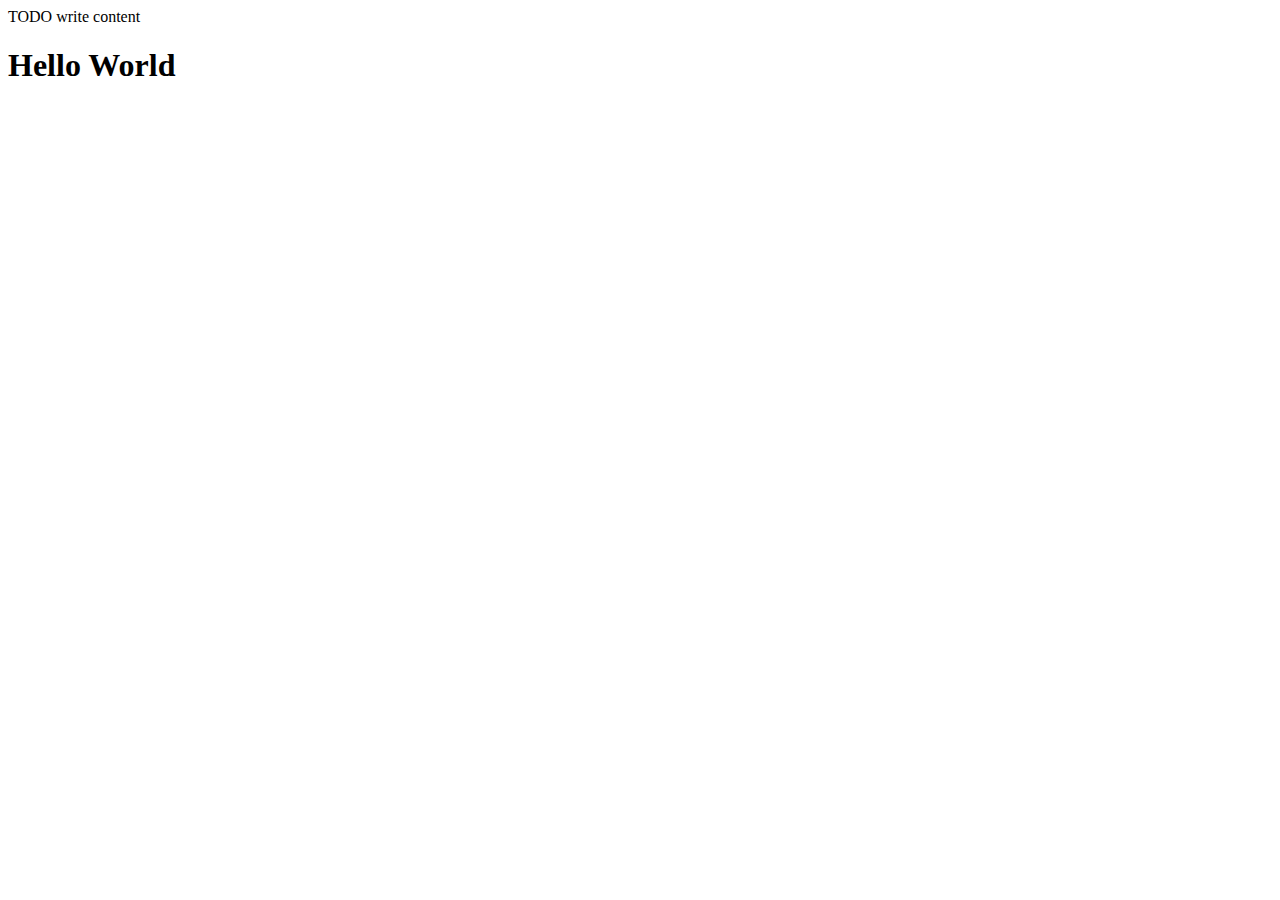
==== newhtml.html @ 0d5b04d0 "Add files via upload" ====
<!DOCTYPE html>
<!--
To change this license header, choose License Headers in Project Properties.
To change this template file, choose Tools | Templates
and open the template in the editor.
-->
<html>
    <head>
        <title>TODO supply a title</title>
        <meta charset="UTF-8">
        <meta name="viewport" content="width=device-width, initial-scale=1.0">
    </head>
    <body>
        <div>TODO write content</div>
        <h1>Hello World</h1>
    </body>
</html>
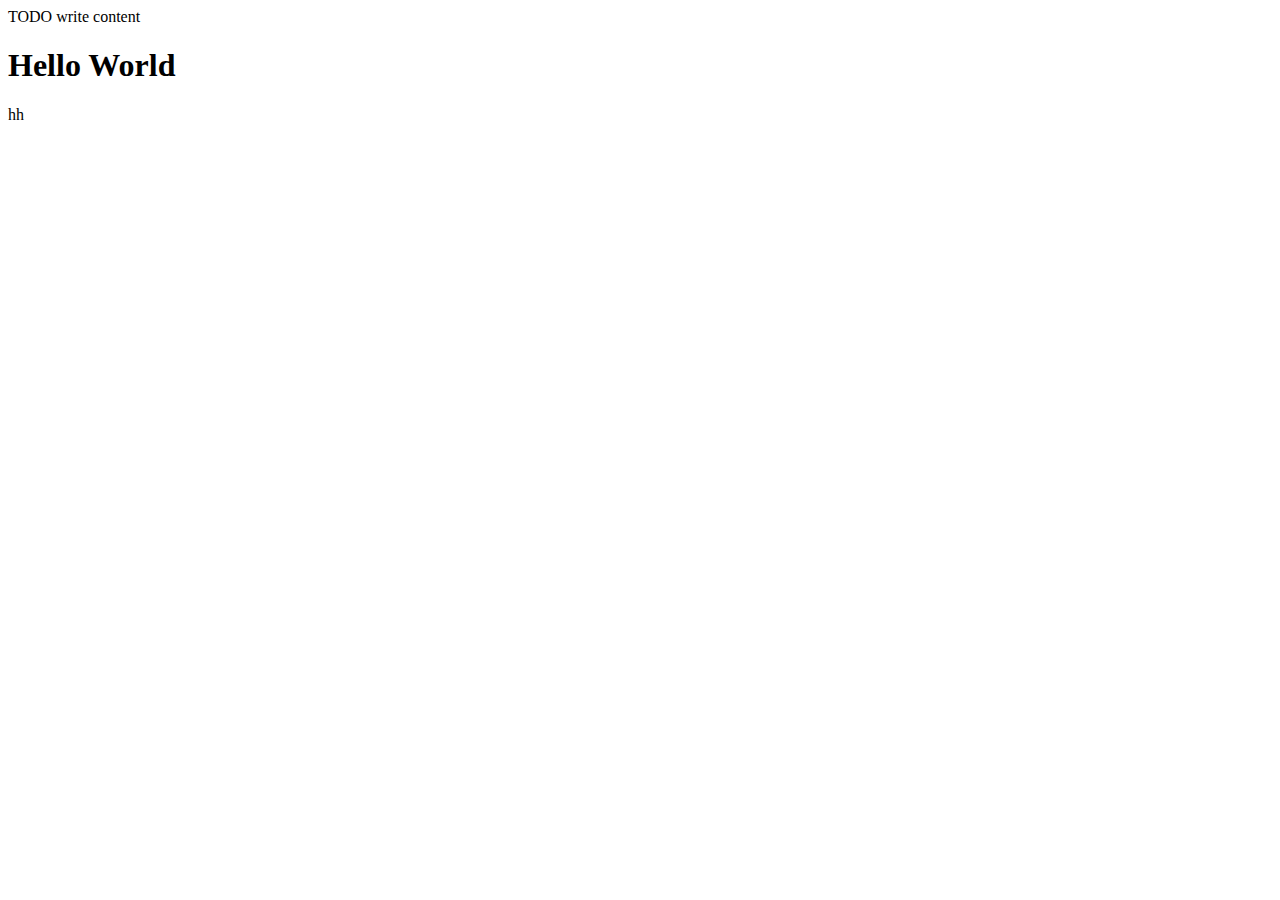
==== commit 81d6f648: "dualeb endret den" ====
--- a/newhtml.html
+++ b/newhtml.html
@@ -6,7 +6,7 @@
 -->
 <html>
     <head>
-        <title>TODO supply a title</title>
+        <title>TODO supply a title11</title>
         <meta charset="UTF-8">
         <meta name="viewport" content="width=device-width, initial-scale=1.0">
     </head>
@@ -15,3 +15,4 @@
         <h1>Hello World</h1>
     </body>
 </html>
+hh
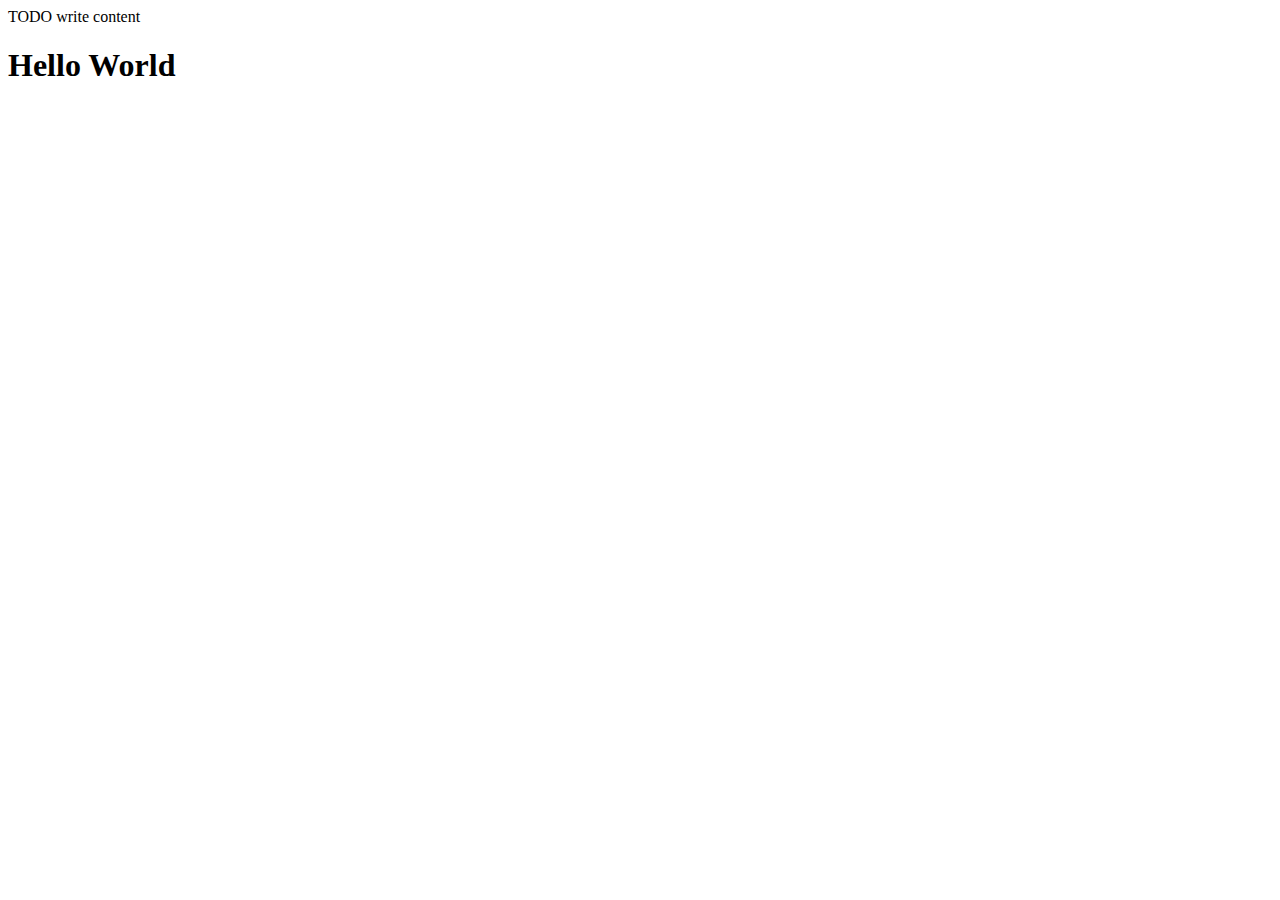
==== commit aff2a0c5: "Update newhtml.html" ====
--- a/newhtml.html
+++ b/newhtml.html
@@ -15,4 +15,4 @@
         <h1>Hello World</h1>
     </body>
 </html>
-hh
+
